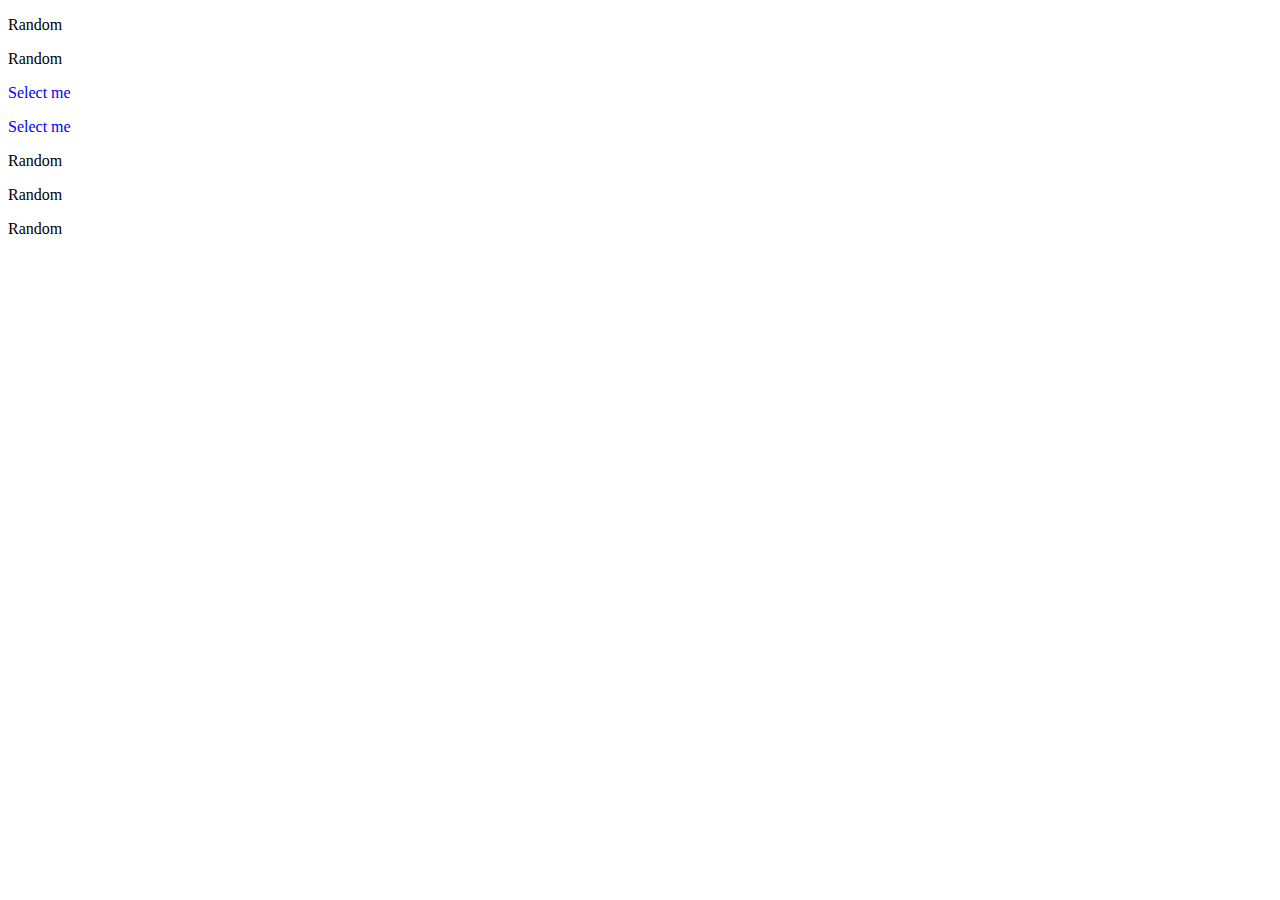
==== BasicHTML/box.html @ f7f01c67 "solved more assignm3ents" ====
<!DOCTYPE html>
<html lang="en">
	<head>
		<meta charset="UTF-8" />
		<meta name="viewport" content="width=device-width, initial-scale=1.0" />
		<title>Box Model Demo</title>
		<!-- <style>
   .box {
    width: 400px;
    height: 200px;
    border: 10px solid black;
    margin: 20px;
    padding: 30px;
    background-color: lightgray;
   }
  </style> -->
	</head>
	<body>
		<!-- <div class="box"></div> -->

		<!-- 
   <style>
    div.card {
     height: 400px;
     width: 400px;
     border: 30px solid #7D5A44;
     background-color: #EBE0C7;
     line-height: 25px;
     box-shadow: 0 10px 22px 10px rgba(27, 38, 49, 0.1);
     color: #7D5A44;
    }

    h1 {
     text-align: center;
     padding: 20px;
    }

    h1 span {
     text-decoration: overline;
     font-size: 15px;
    }
   </style>
  -->

		<!-- 
    <style>
    .box {
     width: 200px;
     height: 100px;
     box-sizing: border-box;
     border: 10px solid black;
     padding: 20px;
    }
    </style>
    <div class="box"></div>
  -->

		<!-- 

    <style>
    /* Style the main menu items */
    .menu-item {
     display: inline-block;
     padding: 10px;
     background-color: #eee;
     margin-right: 10px;
    }

    /* Style the sub-menu items */
    .sub-menu {
     display: none;
     position: absolute;
     background-color: #fff;
     padding: 10px;
     margin-top: 10px;
    }

    /* Show the sub-menu items on hover */
    .menu-item:hover .sub-menu {
     display: block;
    }
   </style>

   <nav>
    <ul>
     <li class="menu-item">
      Main Menu Item 1
      <ul class="sub-menu">
       <li>Sub-Menu Item 1</li>
       <li>Sub-Menu Item 2</li>
       <li>Sub-Menu Item 3</li>
      </ul>
     </li>
     <li class="menu-item">
      Main Menu Item 2
      <ul class="sub-menu">
       <li>Sub-Menu Item 1</li>
       <li>Sub-Menu Item 2</li>
       <li>Sub-Menu Item 3</li>
      </ul>
     </li>
     <li class="menu-item">
      Main Menu Item 3
      <ul class="sub-menu">
       <li>Sub-Menu Item 1</li>
       <li>Sub-Menu Item 2</li>
       <li>Sub-Menu Item 3</li>
      </ul>
     </li>
    </ul>
   </nav>
   -->

		<!-- 

    <style>
     ul {
      background-color: yellow;
     }
     li {
      padding: 20px;
      font-size: 20px;
      display: inline-block;
      list-style: none;
     }
    </style>
    -->

		<!-- 
     <style>
      .styled-box {
       width: 200px;
       height: 100px;
       background-color: red;
       margin: 20px;
       padding: 10px;
       border: 5px solid black;
      }
     </style>
     <div class="styled-box"></div>
     -->

		<!-- 
      <!DOCTYPE html>
      <html>
       <head>
        <title>My Webpage</title>
        <style>
         h1 {
          color: blue;
          text-align: center;
         }
         p.highlight {
          background-color: yellow;
         }
         #special {
          font-size: 20px;
         }
         input[type="text"] {
          border: 10px solid gray;
         }
         a:hover {
          color: red;
         }
        </style>
       </head>
       <body>
        <h1>Welcome to my webpage</h1>
        <p class="highlight">This paragraph has a yellow background color.</p>
        <p id="special">This paragraph has a font size of 20 pixels.</p>
        <input type="text" placeholder="Type something here">
        <br>
        <a href="#">This link changes color when you hover over it</a>
       </body>
      </html>

      -->

		<!--  
       <!DOCTYPE html>
       <html>
        <head>
         <title>My Webpage</title>
         <style>
          h1 {
        color: blue;
          }
          p {
        background-color: rgb(255,255,0);
          }
          .highlight {
        color: #ff0000;
          }
          #special {
        background-color: hsl(120, 100%, 50%);
          }
          input[type="text"] {
        background-color: rgba(255, 0, 0, 0.5);
          }
          a:hover {
        color: hsla(0, 100%, 50%, 0.8);
          }
         </style>
        </head>
        <body>
         <h1>Welcome to my webpage</h1>
         <p class="highlight">This paragraph has a red color.</p>
         <p id="special">This paragraph has a special background color.</p>
         <input type="text" placeholder="Type something here">
         <br>
         <a href="#">This link changes color when you hover over it</a>
        </body>
       </html>
      -->

		<!-- 
       <style>
        body {
         font-family: 'Lato', sans-serif;
        }
        
        .person-name {
         color: #5DA9E9;
        }
        
        header img {
         width: 400px;
        }
       </style>
       -->

		<!-- 
        <style>
         p:contains("Select me") {
          color: blue;
         }
        </style>

        -->

          <!-- Select the element with "Select me" and make it blue  -->
          <div class="some-class">
           <div id="the-one">
            <p>Random</p>
            <div>
             <p class="c1 c2">Random</p>
            </div>
            <p class="c1 c2" style="color: blue;">Select me</p>
            <div class="c1 c2" style="color: blue;">Select me</div>
           </div>
          </div>
          <div class="some-class">
           <p class="c1">Random</p>
           <p class="c2">Random</p>
           <p class="c1 c2">Random</p>
          </div>
 </div>

	</body>
</html>
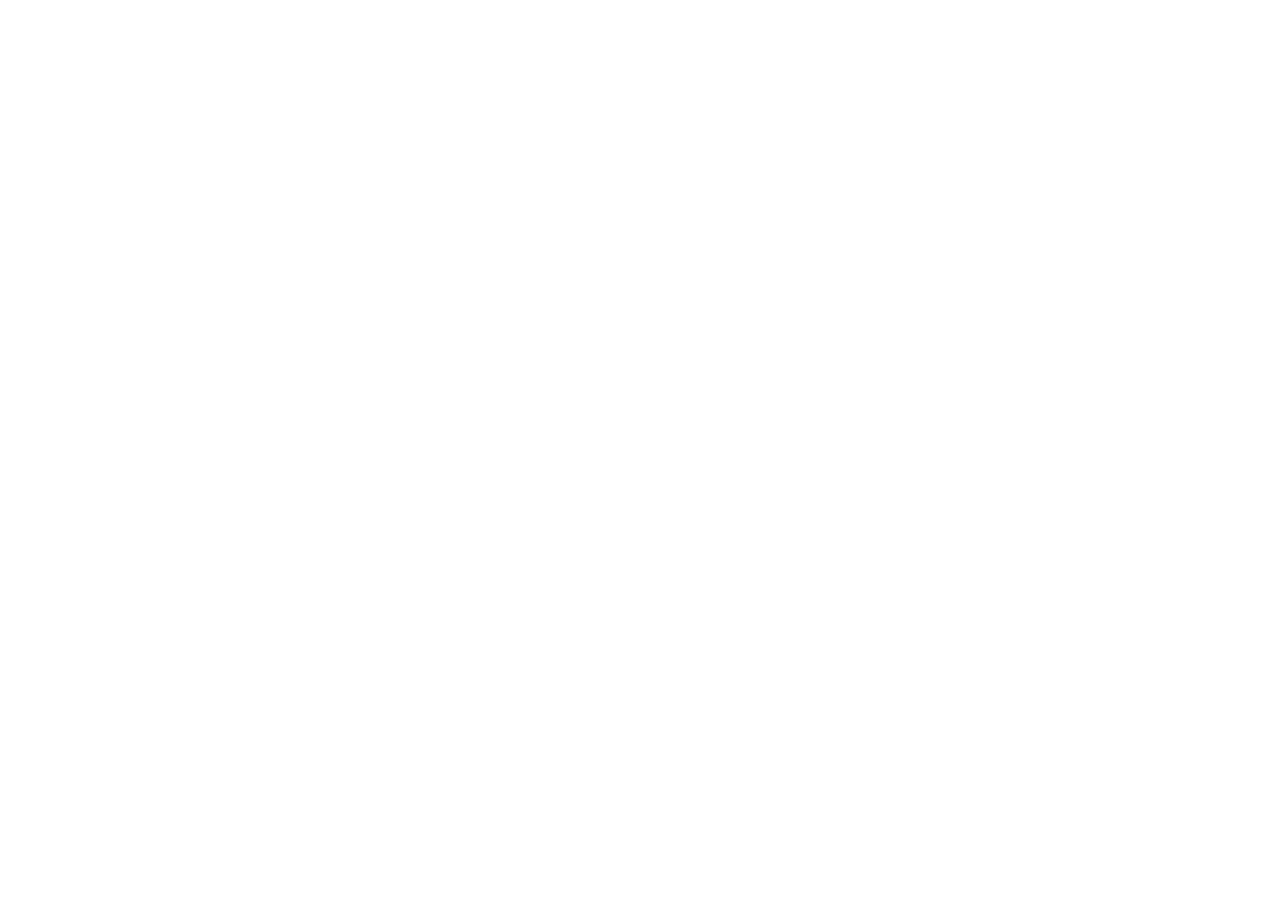
==== commit 63e54249: "Fix indentation and comment out unnecessary code in box.html" ====
--- a/BasicHTML/box.html
+++ b/BasicHTML/box.html
@@ -238,8 +238,8 @@
 
         -->
 
-          <!-- Select the element with "Select me" and make it blue  -->
-          <div class="some-class">
+		<!-- Select the element with "Select me" and make it blue  -->
+		<!-- <div class="some-class">
            <div id="the-one">
             <p>Random</p>
             <div>
@@ -254,7 +254,6 @@
            <p class="c2">Random</p>
            <p class="c1 c2">Random</p>
           </div>
- </div>
-
+ </div> -->
 	</body>
 </html>
